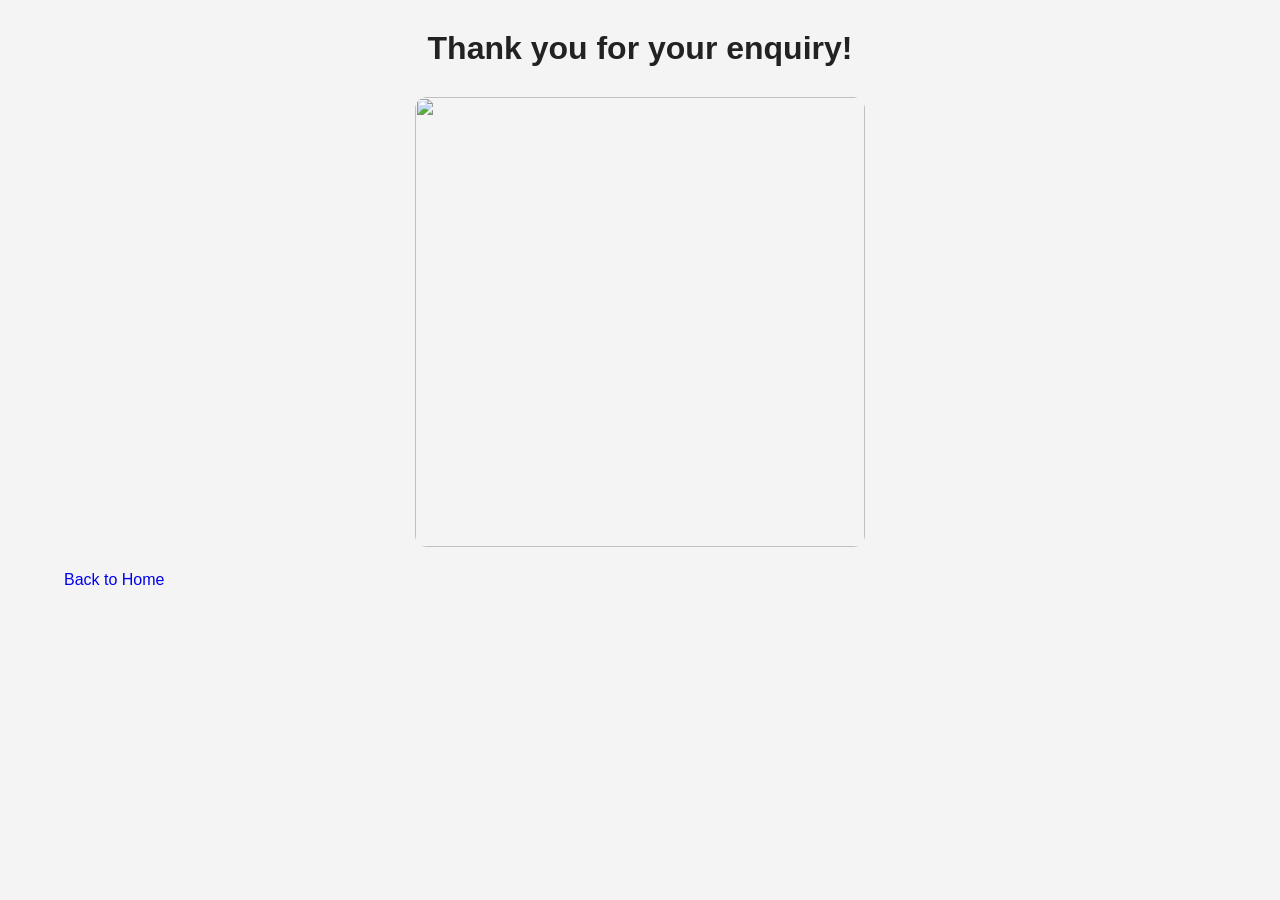
==== src/HTML/thankyou.html @ 8e41a7e6 "Initial commit - Dog adoption website" ====
<!DOCTYPE html>
<html lang="en">
<head>
  <meta charset="UTF-8">
  <title>Thank You</title>

  <link rel="stylesheet" href="../CSS/styles.css">
  <link rel="stylesheet" href="../CSS/thankyou.css">
</head>

<body>

<div class="container">

  <h1>Thank you for your enquiry!</h1>

  <div class="thankyou-dog">
    <img id="dog-image" src="" alt="">
    <h2 id="dog-name"></h2>
  </div>

  <a href="index.html">Back to Home</a>

</div>

<script src="../JavaScript/script.js"></script>
<script src="../JavaScript/thankyou.js"></script>

</body>
</html>
---- src/CSS/styles.css ----
* {
  box-sizing: border-box;
  margin: 0;
  padding: 0;
}

body {
  font-family: Arial, sans-serif;
  background-color: #f4f4f4;
  color: #222;
}

.container {
  width: 90%;
  max-width: 1200px;
  margin: 0 auto;
  padding: 30px 0;
}

h1 {
  text-align: center;
  margin-bottom: 30px;
}

a {
  text-decoration: none;
}
---- src/CSS/thankyou.css ----
.thankyou-dog {
  text-align: center;
  margin: 20px 0;
}

#dog-image {
  width: 450px;
  max-width: 100%;
  height: 450px;
  object-fit: cover;
  object-position: top;
  border-radius: 12px;
}

#back-home {
  display: block;
  width: fit-content;
  margin: 30px auto;
  padding: 10px 18px;
  text-decoration: none;
  border-radius: 8px;
}
h1 {
  text-align: center;
}
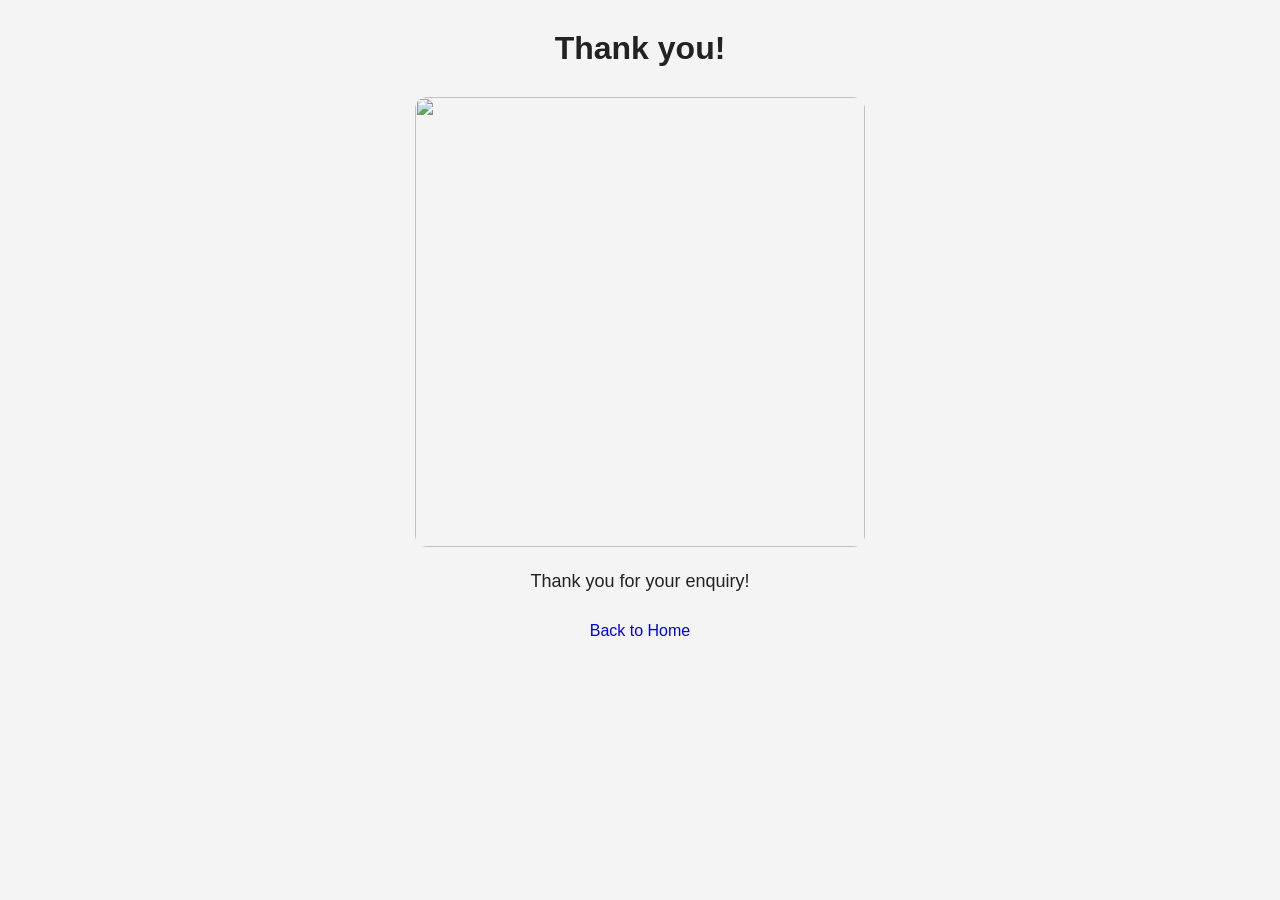
==== commit 65fc0fb6: "fixed index" ====
--- a/src/HTML/thankyou.html
+++ b/src/HTML/thankyou.html
@@ -12,14 +12,16 @@
 
 <div class="container">
 
-  <h1>Thank you for your enquiry!</h1>
+  <h1>Thank you!</h1>
 
   <div class="thankyou-dog">
     <img id="dog-image" src="" alt="">
     <h2 id="dog-name"></h2>
   </div>
 
-  <a href="index.html">Back to Home</a>
+  <p id="thank-message">Thank you for your enquiry!</p>
+
+  <a id="back-home" href="index.html">Back to Home</a>
 
 </div>
 
--- a/src/CSS/thankyou.css
+++ b/src/CSS/thankyou.css
@@ -15,11 +15,18 @@
 #back-home {
   display: block;
   width: fit-content;
-  margin: 30px auto;
+  margin: 20px auto;
   padding: 10px 18px;
   text-decoration: none;
   border-radius: 8px;
+  text-align: center;
 }
 h1 {
   text-align: center;
+}
+
+#thank-message{
+  text-align: center;
+  font-size: 18px;
+  margin-top: 10px;
 }
